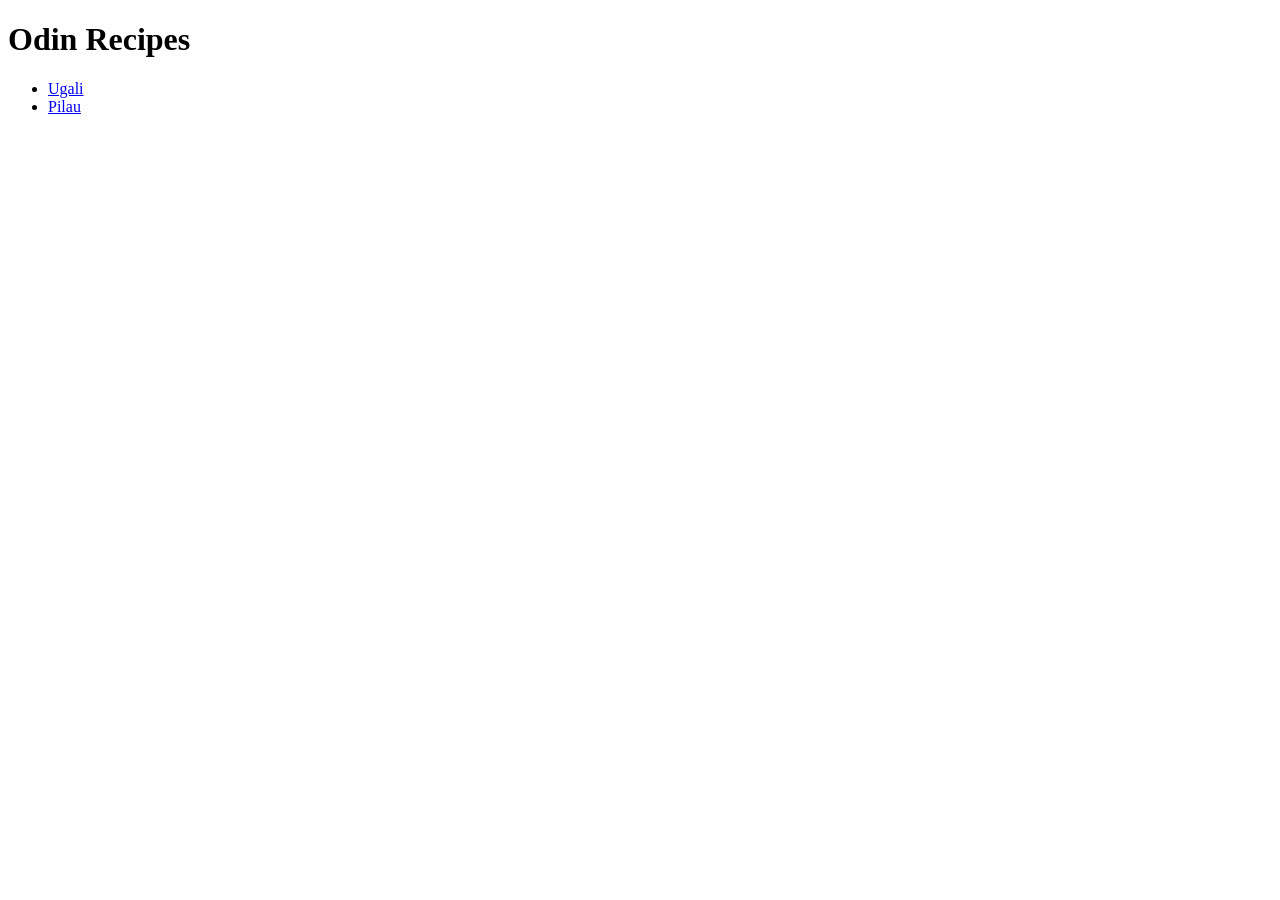
==== index.html @ 5e5310b5 "Updated my README.md file, and Updated recipes" ====
<!DOCTYPE html>
<html lang="en">
<head>
    <meta charset="UTF-8">
    <meta name="viewport" content="width=device-width, initial-scale=1.0">
    <title>Longus | Recipes</title>
</head>
<body>
    <h1>Odin Recipes</h1>
    <ul>
        <li><a href="recipes/ugali.html">Ugali</a></li>
        <li><a href="recipes/pilau.html">Pilau</a></li>
    </ul>
</body>
</html>
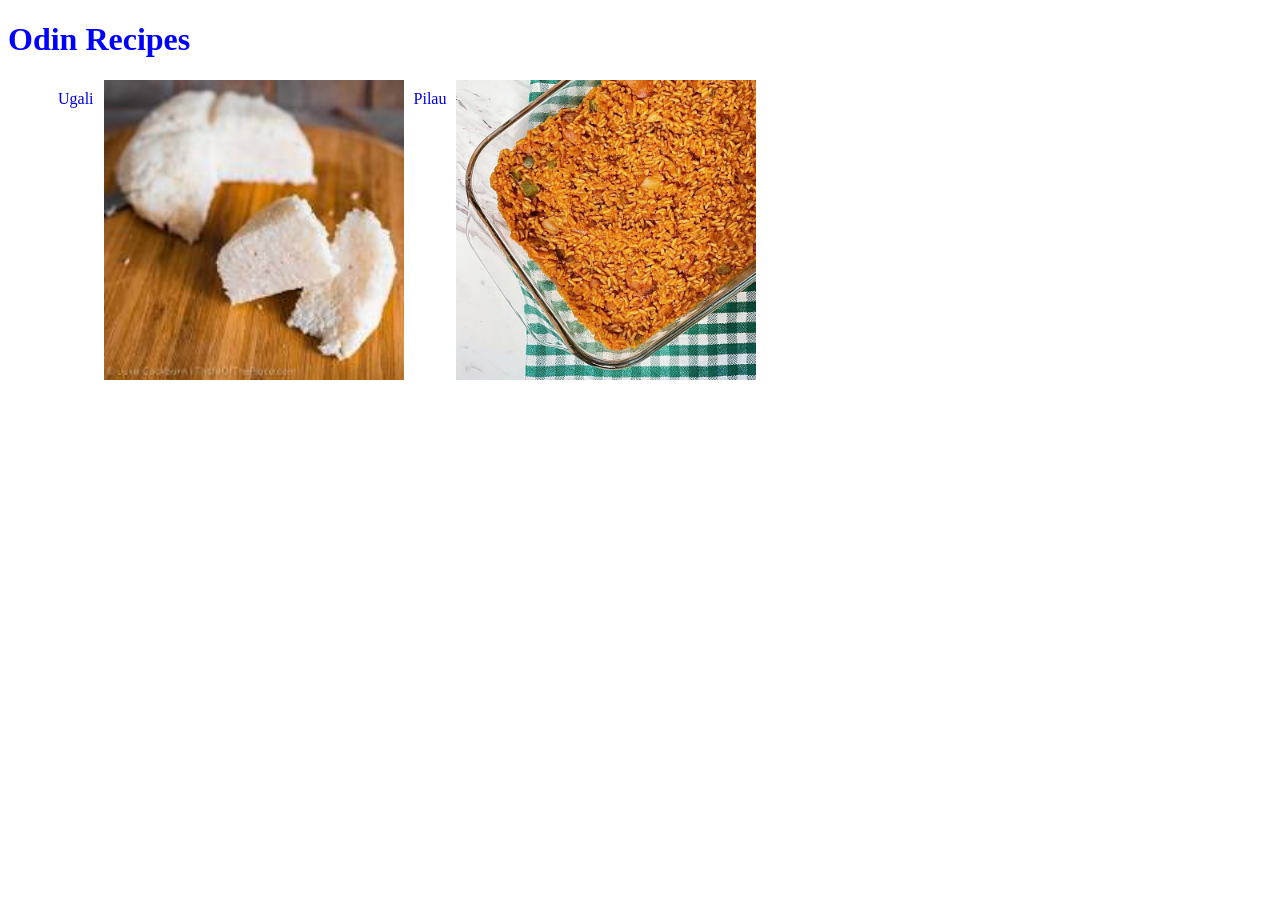
==== commit 92552c3b: "Added CSS, and new recipes" ====
--- a/index.html
+++ b/index.html
@@ -4,12 +4,18 @@
     <meta charset="UTF-8">
     <meta name="viewport" content="width=device-width, initial-scale=1.0">
     <title>Longus | Recipes</title>
+    <link rel="stylesheet" href="recipes/style.css">
 </head>
 <body>
     <h1>Odin Recipes</h1>
-    <ul>
-        <li><a href="recipes/ugali.html">Ugali</a></li>
-        <li><a href="recipes/pilau.html">Pilau</a></li>
-    </ul>
+    <div class="main-pg">
+        <ul>
+            <li><a href="recipes/ugali.html">Ugali</a></li>
+            <img src="recipes/images/ugali.jpg" alt="Ugali" width="300">
+            <li><a href="recipes/pilau.html">Pilau</a></li>
+            <img src="recipes/images/pilau.jpg" alt="Pilau" width="300">
+
+        </ul>
+    </div>
 </body>
 </html>
--- a/recipes/style.css
+++ b/recipes/style.css
@@ -0,0 +1,33 @@
+h1{
+    color: blue;
+}
+li {
+    color: rgb(48, 48, 158);
+}
+p{
+    color: lightgrey;
+    color: black;
+}
+hr{
+    color: lightgreen;
+}
+body{
+    align-items: center;
+}
+.main-pg ul{
+    display: flex;
+    
+}
+.main-pg ul li{
+    /* margin: 5px auto; */
+    padding: 10px;
+    a{
+        text-decoration: none;
+    }
+    list-style: none;
+
+    a:hover{
+    color: #da1435;
+}
+    
+}
